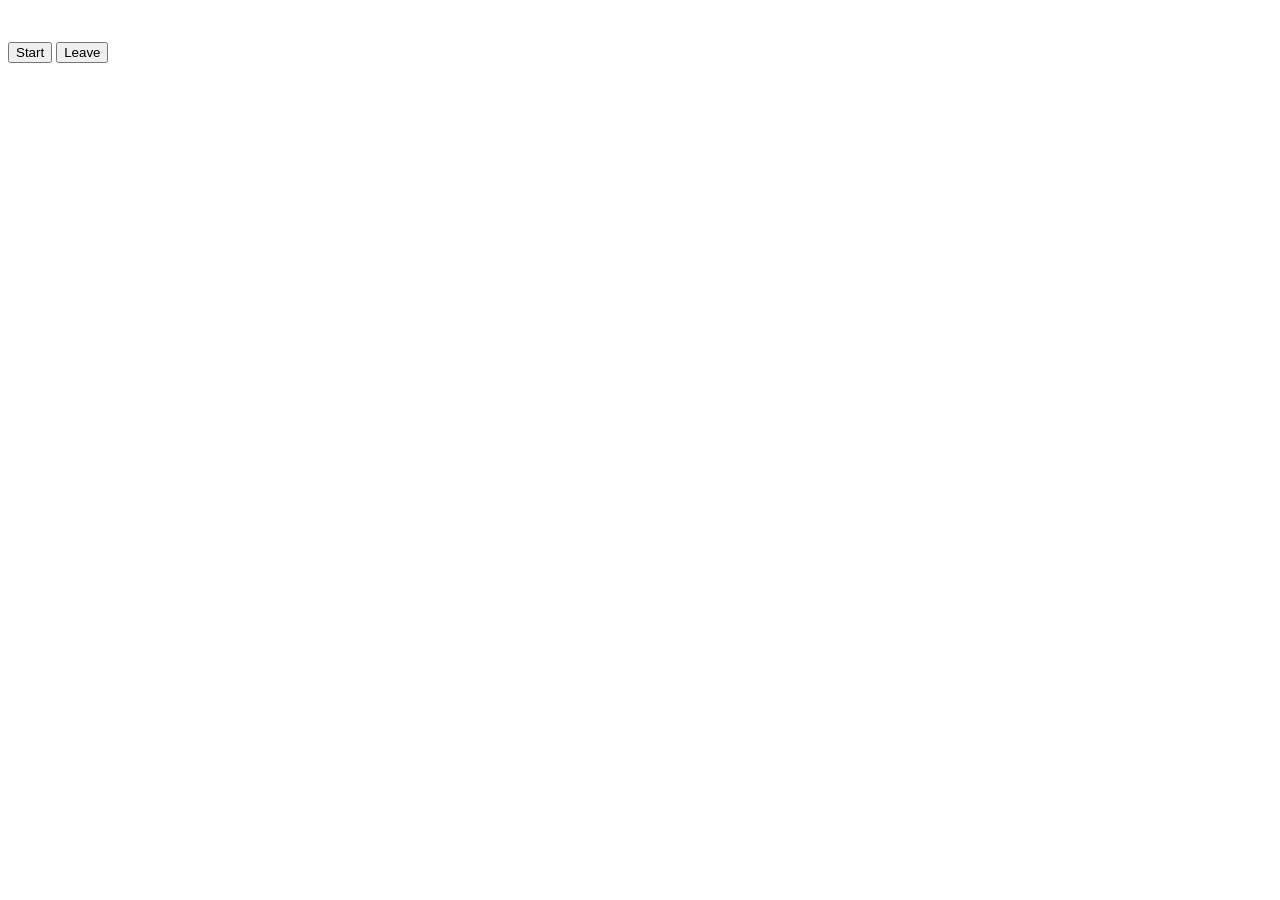
==== exercise.html @ 8882aa0f "Add initial HTML structure for exercise page" ====
<!DOCTYPE html>
<html>
<head>
  <title>Exercise</title>
  <link rel="stylesheet" href="styles.css">
</head>

<body>
  <div id="container">
    <img id="img" />
    <p id="instructions"></p>

    <div id="controls">
      <button id="start">Start</button>
      <button id="leave">Leave</button>
    </div>

    <div id="status"></div>
  </div>

  <script type="module" src="js/workout.js"></script>
</body>
</html>
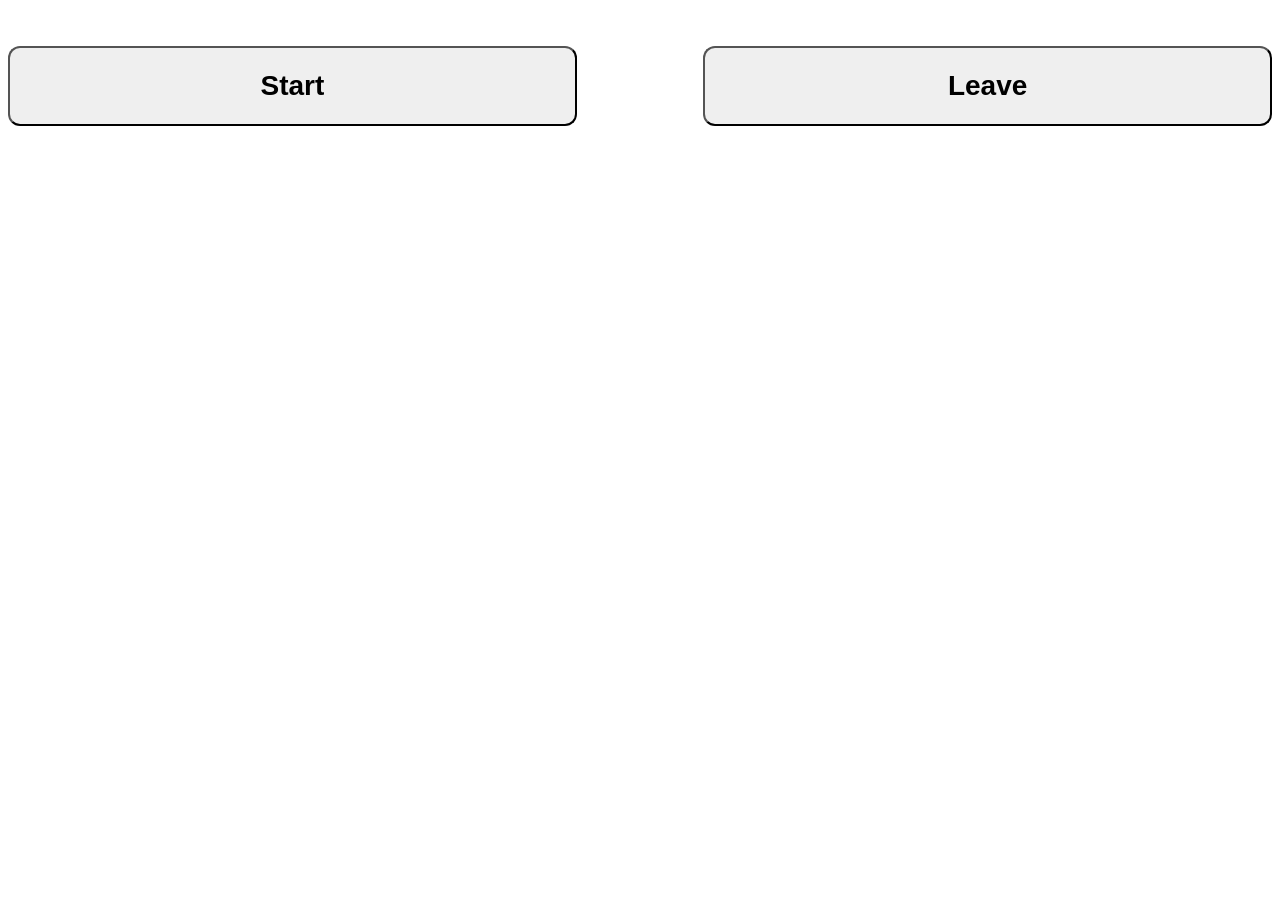
==== commit a7fd91fa: "Refactor HTML structure and add viewport meta tag" ====
--- a/exercise.html
+++ b/exercise.html
@@ -2,13 +2,17 @@
 <html>
 <head>
   <title>Exercise</title>
+  <meta name="viewport" content="width=device-width, initial-scale=1">
   <link rel="stylesheet" href="styles.css">
 </head>
 
 <body>
-  <div id="container">
-    <img id="img" />
-    <p id="instructions"></p>
+  <main id="container" class="exercise-page">
+    <img id="img" class="exercise-img" />
+
+    <p id="instructions" class="instructions"></p>
+
+    <section id="details" class="exercise-details"></section>
 
     <div id="controls">
       <button id="start">Start</button>
@@ -16,7 +20,7 @@
     </div>
 
     <div id="status"></div>
-  </div>
+  </main>
 
   <script type="module" src="js/workout.js"></script>
 </body>
--- a/styles.css
+++ b/styles.css
@@ -0,0 +1,22 @@
+#controls {
+  display: flex;
+  justify-content: space-between;
+  gap: 10px;
+  margin-top: 20px;
+}
+
+#controls button {
+  width: 45%;
+  min-height: 80px;
+  font-size: 28px;
+  font-weight: bold;
+  border-radius: 12px;
+  cursor: pointer;
+}
+
+#status {
+  margin-top: 25px;
+  font-size: 36px;
+  font-weight: bold;
+  text-align: center;
+}
